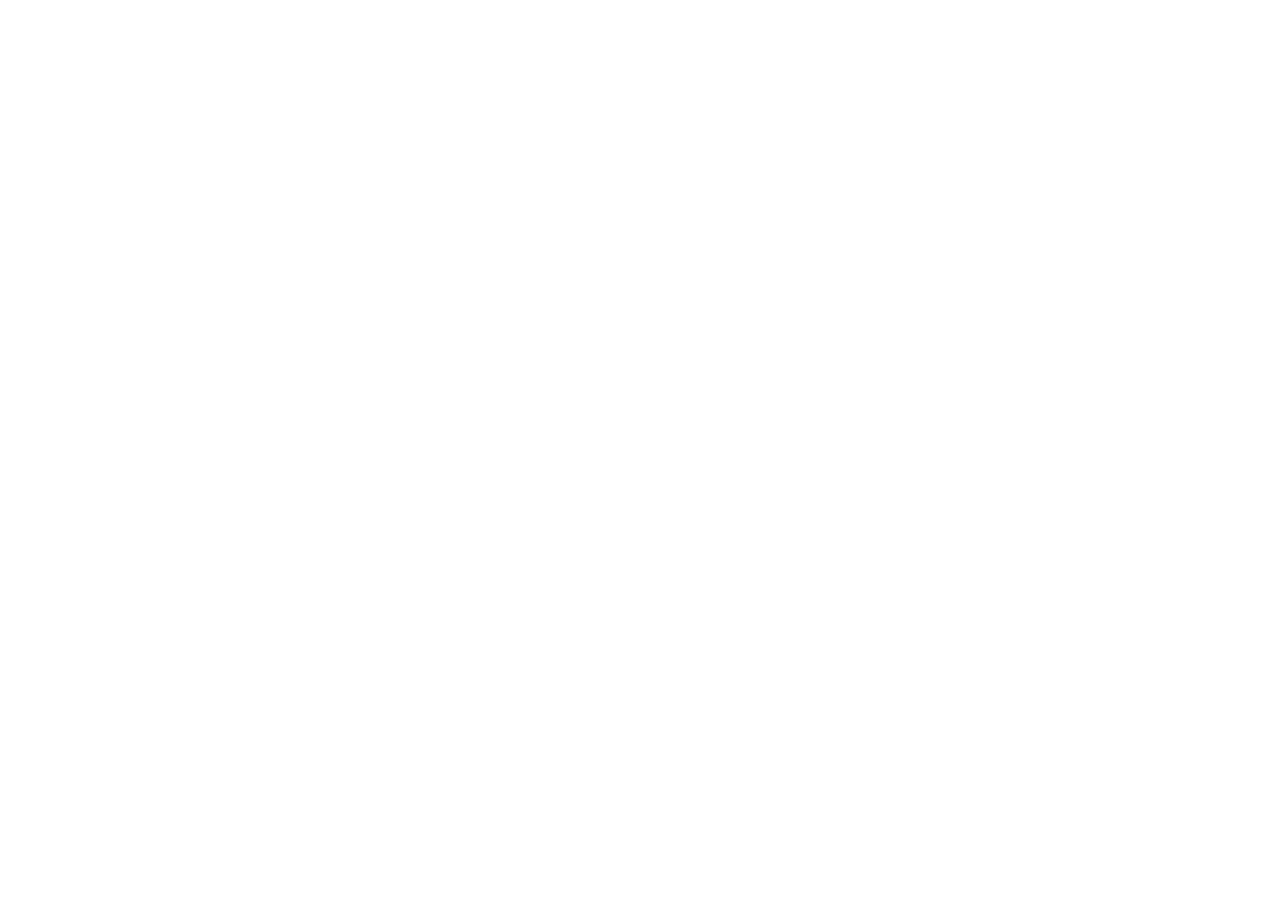
==== app/index.html @ bccbf3e5 "Initial Commit" ====
<!doctype html>
<!--[if IE 9]><html class="lt-ie10" lang="en" > <![endif]-->
<html class="no-js" lang="en" >
<head>
<meta charset="utf-8">
<meta name="viewport" content="width=device-width, initial-scale=1.0">
<title>Foundation project</title>
<!-- build:css css/libraries.min.css -->
<link rel="stylesheet" href="bower_components/font-awesome/css/font-awesome.css">
<!-- bower:css -->
<!-- endbower -->
<!-- endbuild -->
<!-- build:css css/app.min.css -->
<link rel="stylesheet" href="css/app.css">
<link rel="stylesheet" href="css/app_override.css">
<!-- endbuild -->
<!-- build:js js/vendor/modernizr.min.js -->
<script src="bower_components/modernizr/modernizr.js"></script>
<!-- endbuild -->
<!-- AngularJS -->
<script src="https://ajax.googleapis.com/ajax/libs/angularjs/1.2.6/angular.min.js"></script>
<!-- Firebase -->
<script src="https://cdn.firebase.com/js/client/1.0.18/firebase.js"></script>
<script src="https://cdn.firebase.com/libs/angularfire/0.8.0/angularfire.min.js"></script>
<script src="https://cdn.firebase.com/js/simple-login/1.6.1/firebase-simple-login.js"></script>
<!-- UI-Router -->
<script src="bower_components/angular-ui-router/release/angular-ui-router.min.js"></script>
</head>
<body ng-app="Lunch">

    <ui-view />

    <!-- Content -->

    <!-- End Content -->

    <!-- build:js js/vendor/libraries.min.js -->
    <!-- bower:js -->
    <script src="bower_components/jquery/dist/jquery.js"></script>
    <script src="bower_components/fastclick/lib/fastclick.js"></script>
    <!-- endbower -->
    <!-- endbuild -->
    <!-- build:js js/vendor/foundation.min.js -->
    <script src="bower_components/foundation/js/foundation/foundation.js"></script>
    <script src="bower_components/foundation/js/foundation/foundation.abide.js"></script>
    <script src="bower_components/foundation/js/foundation/foundation.accordion.js"></script>
    <script src="bower_components/foundation/js/foundation/foundation.alert.js"></script>
    <script src="bower_components/foundation/js/foundation/foundation.clearing.js"></script>
    <script src="bower_components/foundation/js/foundation/foundation.dropdown.js"></script>
    <script src="bower_components/foundation/js/foundation/foundation.equalizer.js"></script>
    <script src="bower_components/foundation/js/foundation/foundation.interchange.js"></script>
    <script src="bower_components/foundation/js/foundation/foundation.joyride.js"></script>
    <script src="bower_components/foundation/js/foundation/foundation.magellan.js"></script>
    <script src="bower_components/foundation/js/foundation/foundation.offcanvas.js"></script>
    <script src="bower_components/foundation/js/foundation/foundation.orbit.js"></script>
    <script src="bower_components/foundation/js/foundation/foundation.reveal.js"></script>
    <script src="bower_components/foundation/js/foundation/foundation.slider.js"></script>
    <script src="bower_components/foundation/js/foundation/foundation.tab.js"></script>
    <script src="bower_components/foundation/js/foundation/foundation.tooltip.js"></script>
    <script src="bower_components/foundation/js/foundation/foundation.topbar.js"></script>
    <!-- endbuild -->
    <!-- build:js js/app.min.js -->
    <script src="js/app.js"></script>
    <!-- endbuild -->
</body>
</html>
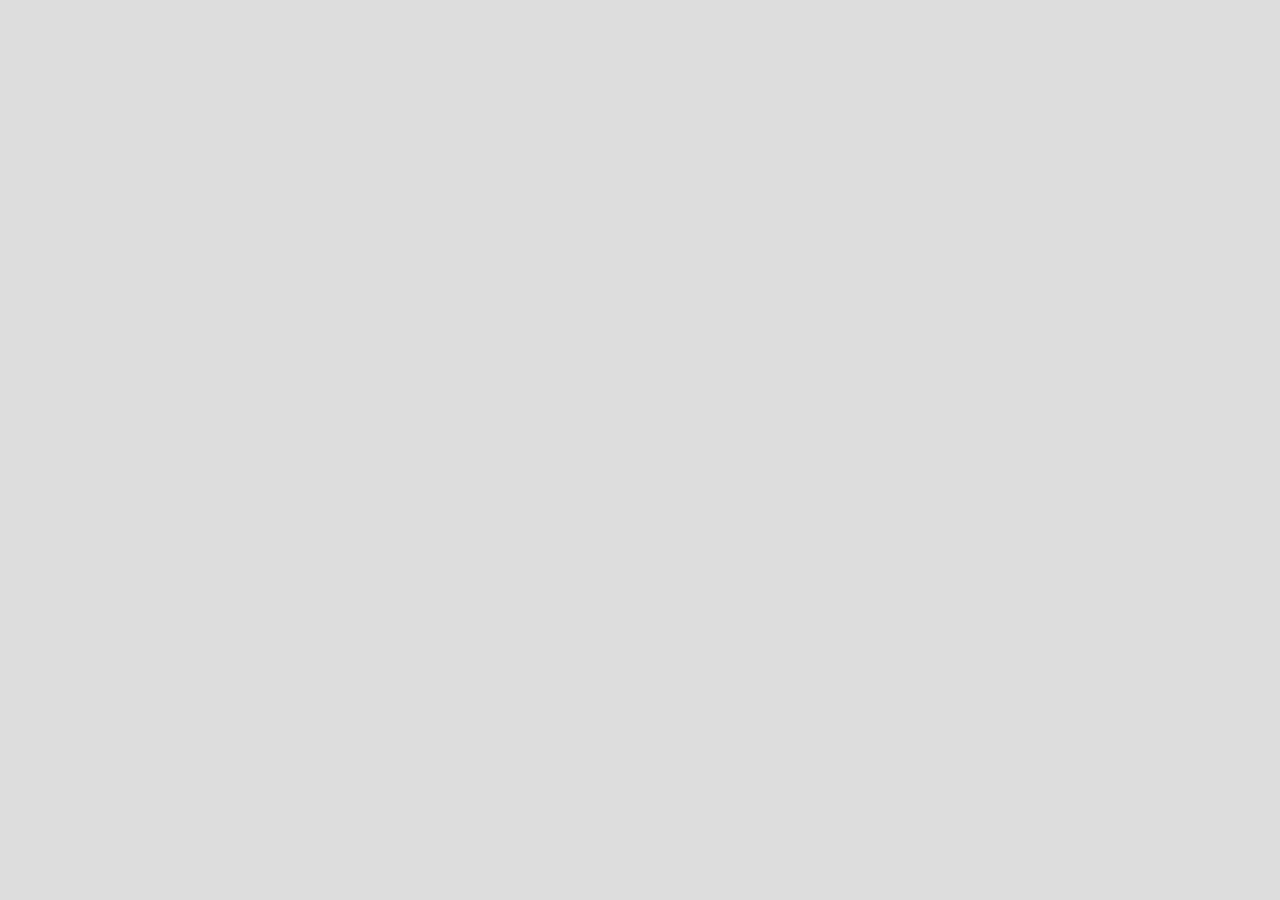
==== commit 51db13ed: "Updated look, fixed route flicker, additions" ====
--- a/app/index.html
+++ b/app/index.html
@@ -7,6 +7,7 @@
 <title>Foundation project</title>
 <!-- build:css css/libraries.min.css -->
 <link rel="stylesheet" href="bower_components/font-awesome/css/font-awesome.css">
+<link href='http://fonts.googleapis.com/css?family=Lato:300,400,700' rel='stylesheet' type='text/css'>
 <!-- bower:css -->
 <!-- endbower -->
 <!-- endbuild -->
@@ -26,7 +27,7 @@
 <!-- UI-Router -->
 <script src="bower_components/angular-ui-router/release/angular-ui-router.min.js"></script>
 </head>
-<body ng-app="Lunch">
+<body ng-app="Lunch" ng-cloak>
 
     <ui-view />
 
@@ -38,6 +39,7 @@
     <!-- bower:js -->
     <script src="bower_components/jquery/dist/jquery.js"></script>
     <script src="bower_components/fastclick/lib/fastclick.js"></script>
+    <script src="bower_components/angular-local-store/angular-local-store.js"></script>
     <!-- endbower -->
     <!-- endbuild -->
     <!-- build:js js/vendor/foundation.min.js -->
